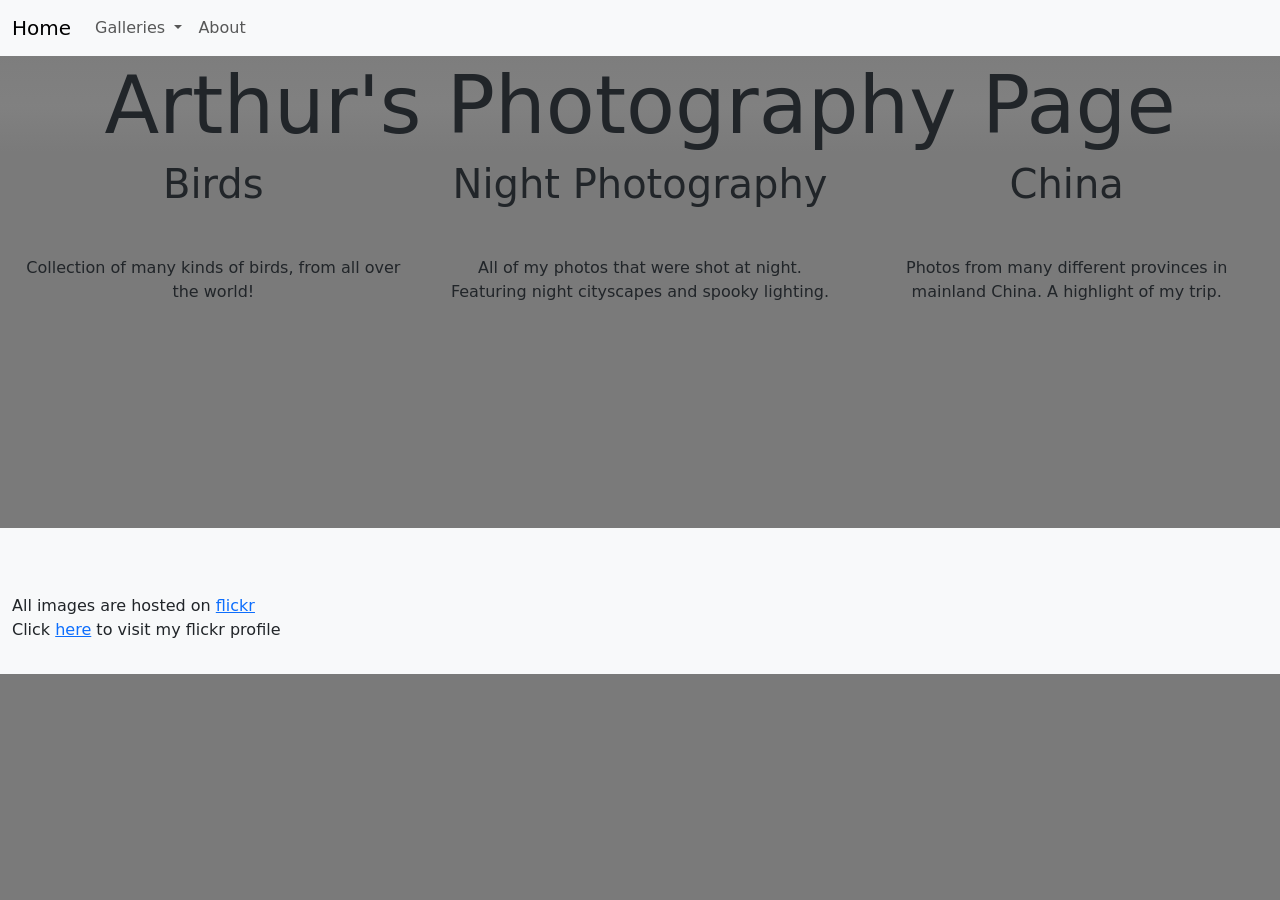
==== index.html @ 68f997a7 "Add files via upload" ====
<!DOCTYPE html>
<html lang="en">
<head>
    <meta charset="UTF-8">
    <meta name="viewport" content="width=device-width, initial-scale=1.0">
    <link rel="stylesheet" href="main.css">
    <link rel="stylesheet" href="	https://cdn.jsdelivr.net/npm/bootstrap@5.3.8/dist/css/bootstrap.min.css">
    <title>Arthur's Photography Page</title>
</head>
<body class="body">
    <script src="https://cdn.jsdelivr.net/npm/bootstrap@5.3.8/dist/js/bootstrap.bundle.min.js" integrity="sha384-FKyoEForCGlyvwx9Hj09JcYn3nv7wiPVlz7YYwJrWVcXK/BmnVDxM+D2scQbITxI" crossorigin="anonymous"></script>

    <!--Navigation Bar-->
    <nav class="navbar navbar-expand-lg bg-body-tertiary fixed-top">
        <div class="container-fluid">
                <a class="navbar-brand" href="./index.html">Home</a>
                <button class="navbar-toggler" type="button" data-bs-toggle="collapse" data-bs-target="#navbarSupportedContent" aria-controls="navbarSupportedContent" aria-expanded="false" aria-label="Toggle navigation">
                <span class="navbar-toggler-icon"></span>
                </button>
            <div class="collapse navbar-collapse" id="navbarSupportedContent">
                <ul class="navbar-nav me-auto mb-2 mb-lg-0">
                    <li class="nav-item dropdown">
                        <a class="nav-link dropdown-toggle" href="#" role="button" data-bs-toggle="dropdown" aria-expanded="false">
                            Galleries
                        </a>
                        <ul class="dropdown-menu">
                            <li><a class="dropdown-item" href="gallery1.html">Birds</a></li>
                            <li><hr class="dropdown-divider"></li>
                            <li><a class="dropdown-item" href="gallery2.html">Night Photography</a></li>
                            <li><hr class="dropdown-divider"></li>
                            <li><a class="dropdown-item" href="gallery3.html">China</a></li>
                        </ul>
                    </li>
                    <li class="nav-item">
                        <a class="nav-link" href="about.html">About</a>
                    </li>
                </ul>
            </div>
        </div>
    </nav>
    
    <!--Title image and text-->
    <div class="container-fluid grid w-100 px-0">
        <div class="layer1 w-100">
            <img src="https://live.staticflickr.com/65535/55219797467_7e56e8ab6f_b.jpg" style="background-image: none;" class="w-100 background"/>
        </div>
        <div class="layer2">
        </div>
        <div class="container text-center layer1 mt-5 pt5">
            <h1 class="display-1 title">Arthur's Photography Page</h1>
        </div>
    </div>
    
    <!--Gallery image links-->
    <div class="container-fluid text-center">
        <div class="row">
            <div class="col-md m-2">
                <h1>Birds</h1>
                <a href="gallery1.html"><img src="https://live.staticflickr.com/65535/55239487889_cb00b0f94b_b.jpg" alt="" class="w-100 rounded-4 pop"></a>
                <p class="my-3">Collection of many kinds of birds, from all over the world!</p>
            </div>
            <div class="col-md m-2">
                <h1>Night Photography</h1>
                <a href="gallery2.html"><img src="https://live.staticflickr.com/65535/55239688245_0bd2fa6870_b.jpg" alt="" class="w-100 rounded-4 pop"></a>
                <p class="my-3">All of my photos that were shot at night. Featuring night cityscapes and spooky lighting.</p>
            </div>
            <div class="col-md m-2">
                <h1>China</h1>
                <a href="gallery3.html"><img src="https://live.staticflickr.com/65535/55239844268_158599d418_b.jpg" alt="" class="w-100 rounded-4 pop"></a>
                <p class="my-3">Photos from many different provinces in mainland China. A highlight of my trip.</p>
            </div>
        </div>
    </div>

    <div class="container" style="height: 200px;">

    </div>

    <!--Footer-->
    <div class="container-fluid bg-body-tertiary py-3">
        <div class="container" style="height: 50px;">

        </div>
        <p>All images are hosted on <a href="https://www.flickr.com/" target="_blank">flickr</a><br>
        Click <a href="https://www.flickr.com/photos/204500137@N03/" target="_blank">here</a> to visit my flickr profile</p>
    </div>
    
    
</body>
</html>
---- main.css ----
.body {
    background-color: #7a7a7a;
}

.title {
    position: relative;
    top: 10%;
}

.background {
    z-index: -1;
}

.grid {
    display: grid;
}

.layer1, .layer2 {
    grid-column: 1;
    grid-row: 1;
}

.layer2 {
    width: 100%; height: 100%; 
    background: #2A7B9B;
background: linear-gradient(180deg, rgba(42, 123, 155, 0) 0%, rgba(135, 135, 135, 0.49) 70%, rgba(122, 122, 122, 1) 100%);
}

.pop {
    transition-property: transform;
    transition-timing-function: ease-out;
    transition-duration: 0.3s;
}

.pop:hover {
    transform: scale(1.05);
}

.image {
    width: 200px !important;
    margin: auto;
}

.image-h {
    width: 400px !important;
    margin: auto;
}
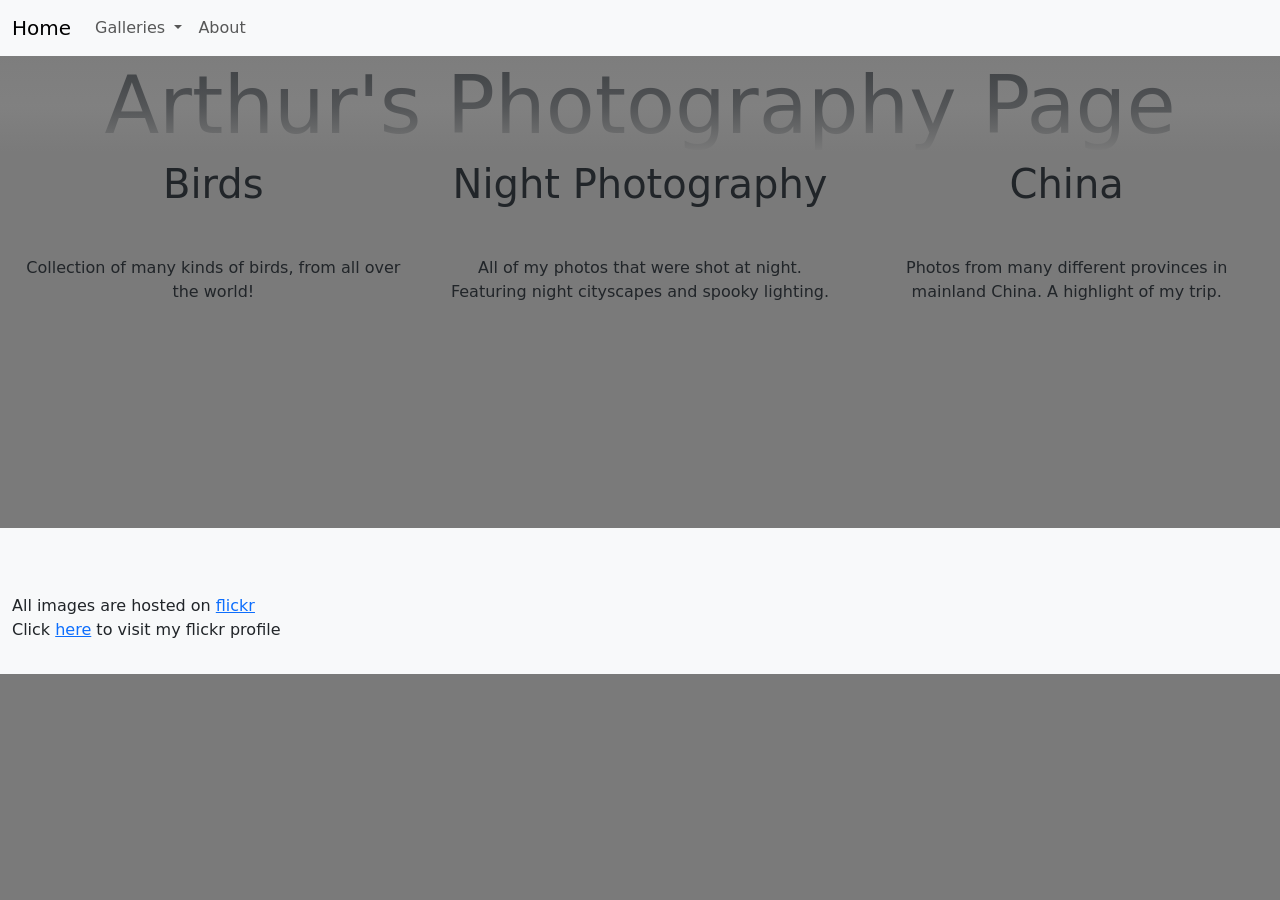
==== commit 489ab959: "Update index.html" ====
--- a/index.html
+++ b/index.html
@@ -42,7 +42,7 @@
     <!--Title image and text-->
     <div class="container-fluid grid w-100 px-0">
         <div class="layer1 w-100">
-            <img src="https://live.staticflickr.com/65535/55219797467_7e56e8ab6f_b.jpg" style="background-image: none;" class="w-100 background"/>
+            <img src="https://live.staticflickr.com/65535/55219797467_93448146b7_b.jpg" class="w-100"/>
         </div>
         <div class="layer2">
         </div>
@@ -87,4 +87,4 @@
     
     
 </body>
-</html>+</html>
--- a/main.css
+++ b/main.css
@@ -16,13 +16,13 @@
 }
 
 .layer1, .layer2 {
-    grid-column: 1;
-    grid-row: 1;
+    grid-column: 1 !important;
+    grid-row: 1 !important;
 }
 
 .layer2 {
-    width: 100%; height: 100%; 
-    background: #2A7B9B;
+    width: 100%; height: 100% !important; 
+    z-index: 1;
 background: linear-gradient(180deg, rgba(42, 123, 155, 0) 0%, rgba(135, 135, 135, 0.49) 70%, rgba(122, 122, 122, 1) 100%);
 }
 
